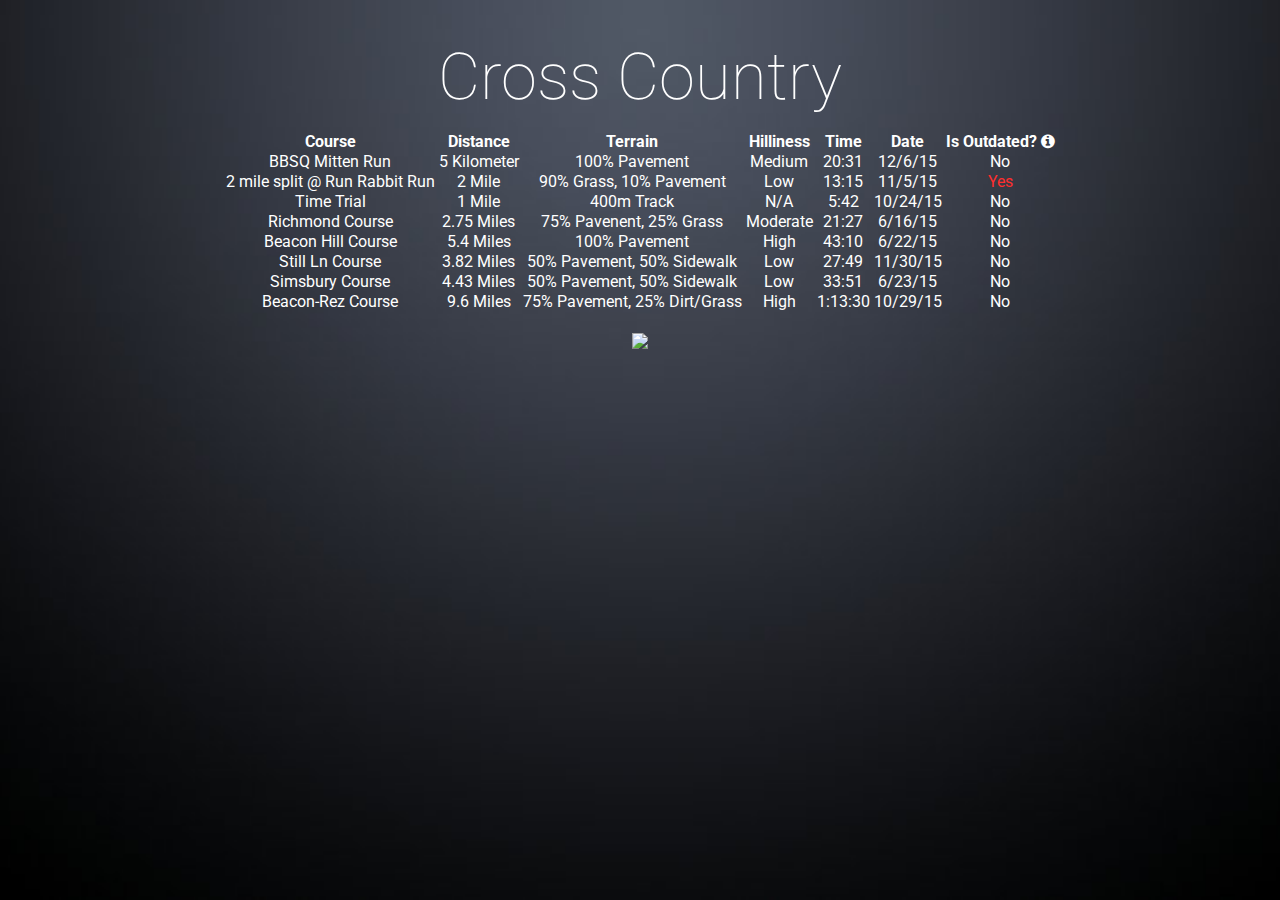
==== xc.html @ 2819d285 "Update xc.html" ====
<!DOCTYPE html>
<html lang="en" style=" height: 100%;">
<head>
  <meta http-equiv="content-type" content="text/html; charset=utf-8" />
  <title>Eric Z</title>
  <!-- Roboto Google Fonts -->
  <link href='http://fonts.googleapis.com/css?family=Roboto:400,100,100italic,300,300italic,400italic,500italic,500,700italic,700,900,900italic' rel='stylesheet' type='text/css'>
  <link href="assets/css/bootstrap.css" rel="stylesheet">
  <link href="assets/css/bootstrap-responsive.min.css" rel="stylesheet">
  <link href="//maxcdn.bootstrapcdn.com/font-awesome/4.2.0/css/font-awesome.min.css" rel="stylesheet">
  <link href="assets/css/style.css" rel="stylesheet">
  <script src="http://code.jquery.com/jquery.js"></script>
<script src="https://maxcdn.bootstrapcdn.com/bootstrap/3.2.0/js/bootstrap.min.js"></script>


<style>
  body {
    background: url(assets/images/bg1.jpg) no-repeat center center fixed;
    -webkit-background-size: cover;
    -moz-background-size: cover;
    -o-background-size: cover;
    background-size: cover;
    font-family: 'Roboto', sans-serif;
    line-height: 1.0;
  }
  
  .center {
    margin: 0 auto;
    text-align: center;
  }



</style>
<script type="text/javascript">
    $(document).ready(function () {
      $("[rel=tooltip]").tooltip();
    });
    </script>
      <script>
  (function(i,s,o,g,r,a,m){i['GoogleAnalyticsObject']=r;i[r]=i[r]||function(){
  (i[r].q=i[r].q||[]).push(arguments)},i[r].l=1*new Date();a=s.createElement(o),
  m=s.getElementsByTagName(o)[0];a.async=1;a.src=g;m.parentNode.insertBefore(a,m)
  })(window,document,'script','//www.google-analytics.com/analytics.js','ga');

  ga('create', 'UA-39931908-1', 'auto');
  ga('send', 'pageview');

</script>
</head>
<body>
  <div class="center">
    <div style="margin-top: 45px; font-size:65px; color: #FFFFFF; font-weight: 100">Cross Country</div>
    <center>
      <div class="container" style="margin-top: 20px;">
      <table class="table table-responsive">
      <thead>
        <tr class="white">
          <th><center>Course</center></th>
          <th><center>Distance</center></th>
          <th><center>Terrain</center></th>
          <th><center>Hilliness</center></th>
          <th><center>Time</center></th>
          <th><center>Date</center></th>
          <th><center>Is Outdated? <i data-toggle="tooltip" data-placement="top" rel="tooltip" title="This PR has been broken unofficially"  id="twitter" class="fa fa-info-circle"></i> </center></th>
        </tr>
      </thead>
      <tbody>
        <tr class="white">
          <td><center>BBSQ Mitten Run</center></td>
          <td><center>5 Kilometer</center></td>
          <td><center>100% Pavement</center></td>
          <td><center>Medium</center></td>
          <td><center>20:31</center></td>
          <td><center>12/6/15</center></td>
          <td><center>No</center></td>
        </tr>
          <tr class="white">
          <td><center>2 mile split @ Run Rabbit Run</center></td>
          <td><center>2 Mile</center></td>
          <td><center>90% Grass, 10% Pavement</center></td>
           <td><center>Low</center></td>
          <td><center>13:15</center></td>
          <td><center>11/5/15</center></td>
          <td class="red"><center>Yes</center></td>
        </tr>
         <tr class="white"> 
          <td><center>Time Trial</center></td>
          <td><center>1 Mile</center></td>
           <td><center>400m Track</center></td>
            <td><center>N/A</center></td>
          <td><center>5:42</center></td>
          <td><center>10/24/15</center></td>
         <td> <center> No</center></td>
        </tr>
         <tr class="white"> 
          <td><center>Richmond Course</center></td>
          <td><center>2.75 Miles</center></td>
           <td><center>75% Pavenent, 25% Grass</center></td>
            <td><center>Moderate</center></td>
          <td><center>21:27</center></td>
          <td><center>6/16/15</center></td>
         <td ><center>No</center></td>
        </tr>
        <tr class="white"> 
          <td><center>Beacon Hill Course</center></td>
          <td><center>5.4 Miles</center></td>
           <td><center>100% Pavement</center></td>
            <td><center>High</center></td>
          <td><center>43:10</center></td>
          <td><center>6/22/15</center></td>
         <td ><center>No</center></td>
        </tr>
         <tr class="white"> 
          <td><center>Still Ln Course</center></td>
          <td><center>3.82 Miles</center></td>
           <td><center>50% Pavement, 50% Sidewalk</center></td>
            <td><center>Low</center></td>
          <td><center>27:49</center></td>
          <td><center>11/30/15</center></td>
         <td><center>No</center></td>
        </tr>
        <tr class="white"> 
          <td><center>Simsbury Course</center></td>
          <td><center>4.43 Miles</center></td>
           <td><center>50% Pavement, 50% Sidewalk</center></td>
            <td><center>Low</center></td>
          <td><center>33:51</center></td>
          <td><center>6/23/15</center></td>
         <td><center>No</center></td>
        </tr>
         <tr class="white"> 
          <td><center>Beacon-Rez Course</center></td>
          <td><center>9.6 Miles</center></td>
           <td><center>75% Pavement, 25% Dirt/Grass</center></td>
            <td><center>High</center></td>
          <td><center>1:13:30</center></td>
          <td><center>10/29/15</center></td>
         <td><center>No</center></td>
        </tr>
      </tbody>
    </table>
    <center style="margin-top: 20px;">
      <image src="http://i.imgur.com/U482q4P.png"/>
    </center>
  </div>
</body>
</html>
---- assets/css/style.css ----
/* XC Styling*/
 #xc_header {
      background-color: transparent;
      padding: 20px;
      border-bottom: 1px solid #555;
      border: solid 1px white;
      margin: 15px;
      border-radius: 5px;
}
#xc_body {
    margin: 35px;
}

.panel > .panel-heading {
    background: #989898;
}

.panel-body {
    background: #C0C0C0; 
}
.modal-dialog { 
max-width : 100% ;
}

/*Home Page Styling*/
.icon {
    margin-right: 15px; 
    font-size: 8em; 
    color: white;
    position: absolute; 

}
li
{
    list-style-type: none;
}
.link {
	font-size: 20px !important;
	text-decoration: none !important;
	color: #ddd !important;
}
.red {
    color: #FE2E2E;
}
.white {
    color: #FFFFFF;
}
.center {
    margin: 0 auto;
    text-align: center;
    position: relative;
}
.circle {
	position: absolute;
	top: 50%;
	left: 50%;
}
#main {
  width: 82%;
   margin: 15px auto 0 auto;
    padding: 2%;
    display:table;
}
#main ul li
{
    display:table-cell;
}
#main ul li a
{
    vertical-align:middle;
    text-align:center;

}
#main ul li a img
{
    vertical-align:middle;
    text-align:center;
}
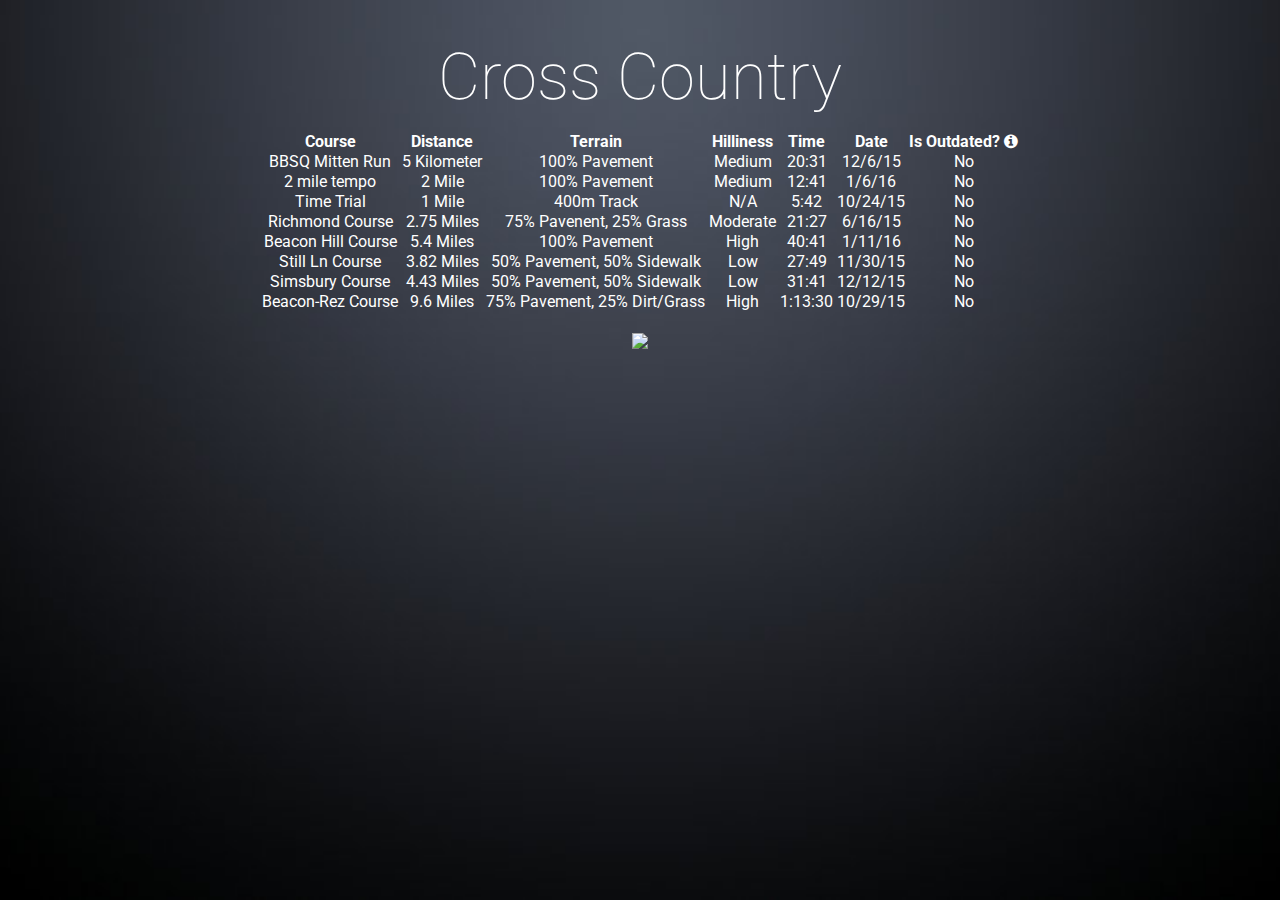
==== commit 12a3d910: "Update xc.html" ====
--- a/xc.html
+++ b/xc.html
@@ -76,13 +76,13 @@
           <td><center>No</center></td>
         </tr>
           <tr class="white">
-          <td><center>2 mile split @ Run Rabbit Run</center></td>
+          <td><center>2 mile tempo</center></td>
           <td><center>2 Mile</center></td>
-          <td><center>90% Grass, 10% Pavement</center></td>
-           <td><center>Low</center></td>
-          <td><center>13:15</center></td>
-          <td><center>11/5/15</center></td>
-          <td class="red"><center>Yes</center></td>
+          <td><center>100% Pavement</center></td>
+           <td><center>Medium</center></td>
+          <td><center>12:41</center></td>
+          <td><center>1/6/16</center></td>
+          <td><center>No</center></td>
         </tr>
          <tr class="white"> 
           <td><center>Time Trial</center></td>
@@ -107,8 +107,8 @@
           <td><center>5.4 Miles</center></td>
            <td><center>100% Pavement</center></td>
             <td><center>High</center></td>
-          <td><center>43:10</center></td>
-          <td><center>6/22/15</center></td>
+          <td><center>40:41</center></td>
+          <td><center>1/11/16</center></td>
          <td ><center>No</center></td>
         </tr>
          <tr class="white"> 
@@ -125,8 +125,8 @@
           <td><center>4.43 Miles</center></td>
            <td><center>50% Pavement, 50% Sidewalk</center></td>
             <td><center>Low</center></td>
-          <td><center>33:51</center></td>
-          <td><center>6/23/15</center></td>
+          <td><center>31:41</center></td>
+          <td><center>12/12/15</center></td>
          <td><center>No</center></td>
         </tr>
          <tr class="white"> 
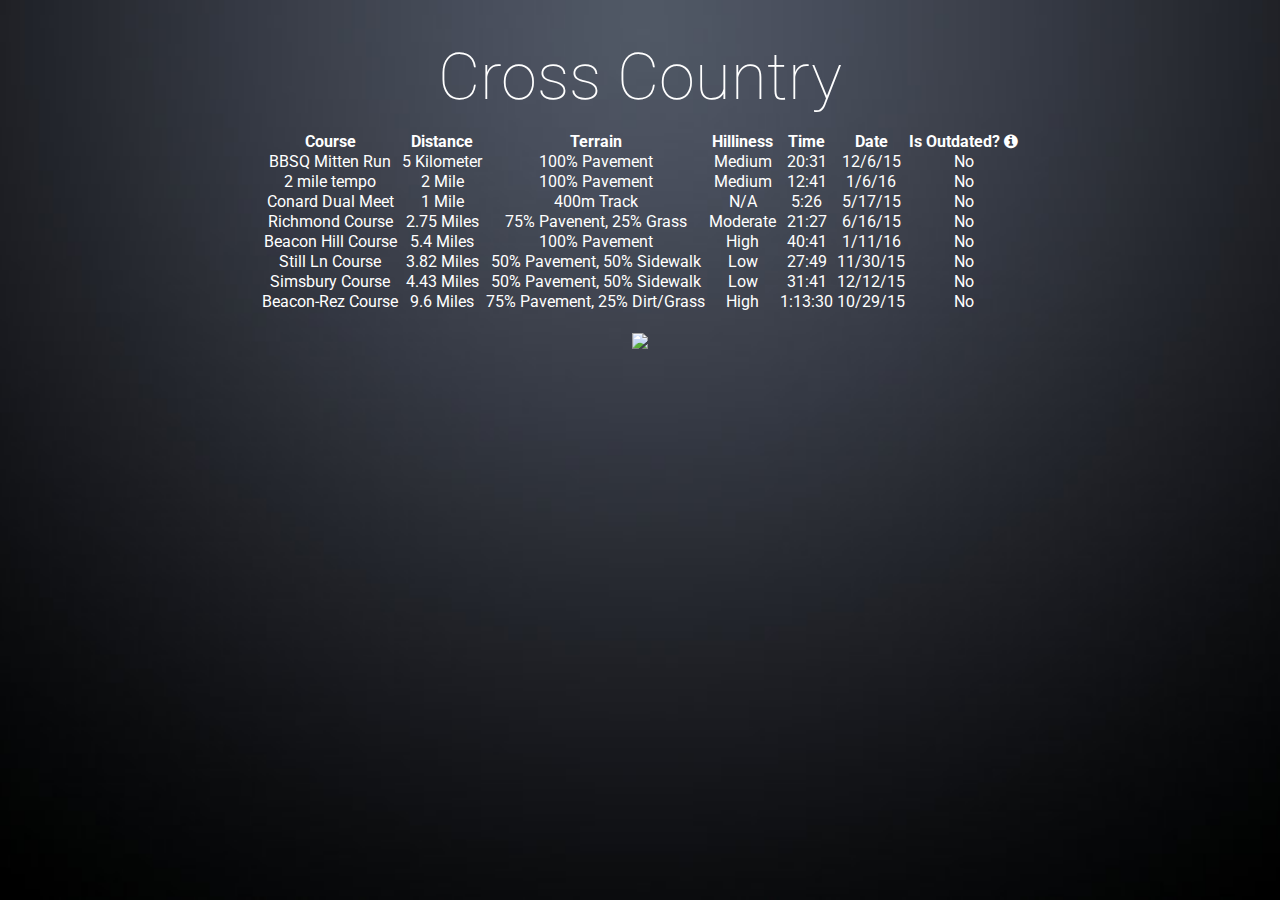
==== commit a96c76a9: "Update xc.html" ====
--- a/xc.html
+++ b/xc.html
@@ -85,12 +85,12 @@
           <td><center>No</center></td>
         </tr>
          <tr class="white"> 
-          <td><center>Time Trial</center></td>
+          <td><center>Conard Dual Meet</center></td>
           <td><center>1 Mile</center></td>
            <td><center>400m Track</center></td>
             <td><center>N/A</center></td>
-          <td><center>5:42</center></td>
-          <td><center>10/24/15</center></td>
+          <td><center>5:26</center></td>
+          <td><center>5/17/15</center></td>
          <td> <center> No</center></td>
         </tr>
          <tr class="white"> 
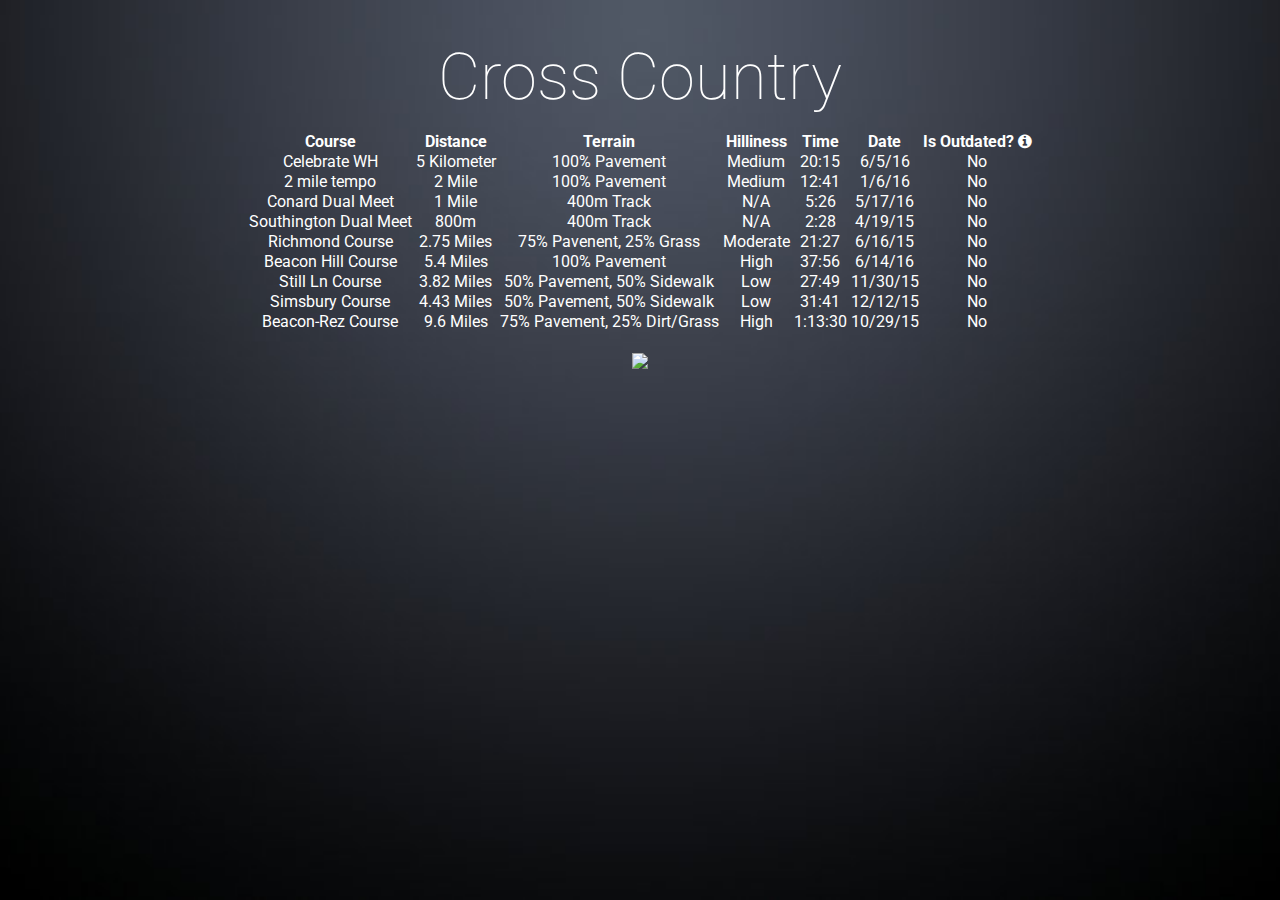
==== commit 7a0c2001: "Update xc.html" ====
--- a/xc.html
+++ b/xc.html
@@ -67,12 +67,12 @@
       </thead>
       <tbody>
         <tr class="white">
-          <td><center>BBSQ Mitten Run</center></td>
+          <td><center>Celebrate WH</center></td>
           <td><center>5 Kilometer</center></td>
           <td><center>100% Pavement</center></td>
           <td><center>Medium</center></td>
-          <td><center>20:31</center></td>
-          <td><center>12/6/15</center></td>
+          <td><center>20:15</center></td>
+          <td><center>6/5/16</center></td>
           <td><center>No</center></td>
         </tr>
           <tr class="white">
@@ -90,7 +90,16 @@
            <td><center>400m Track</center></td>
             <td><center>N/A</center></td>
           <td><center>5:26</center></td>
-          <td><center>5/17/15</center></td>
+          <td><center>5/17/16</center></td>
+         <td> <center> No</center></td>
+        </tr>
+        <tr class="white"> 
+          <td><center>Southington Dual Meet</center></td>
+          <td><center>800m</center></td>
+           <td><center>400m Track</center></td>
+            <td><center>N/A</center></td>
+          <td><center>2:28</center></td>
+          <td><center>4/19/15</center></td>
          <td> <center> No</center></td>
         </tr>
          <tr class="white"> 
@@ -107,8 +116,8 @@
           <td><center>5.4 Miles</center></td>
            <td><center>100% Pavement</center></td>
             <td><center>High</center></td>
-          <td><center>40:41</center></td>
-          <td><center>1/11/16</center></td>
+          <td><center>37:56</center></td>
+          <td><center>6/14/16</center></td>
          <td ><center>No</center></td>
         </tr>
          <tr class="white"> 
@@ -141,7 +150,7 @@
       </tbody>
     </table>
     <center style="margin-top: 20px;">
-      <image src="http://i.imgur.com/U482q4P.png"/>
+      <image src="http://i.imgur.com/rhvAGbH.png"/>
     </center>
   </div>
 </body>
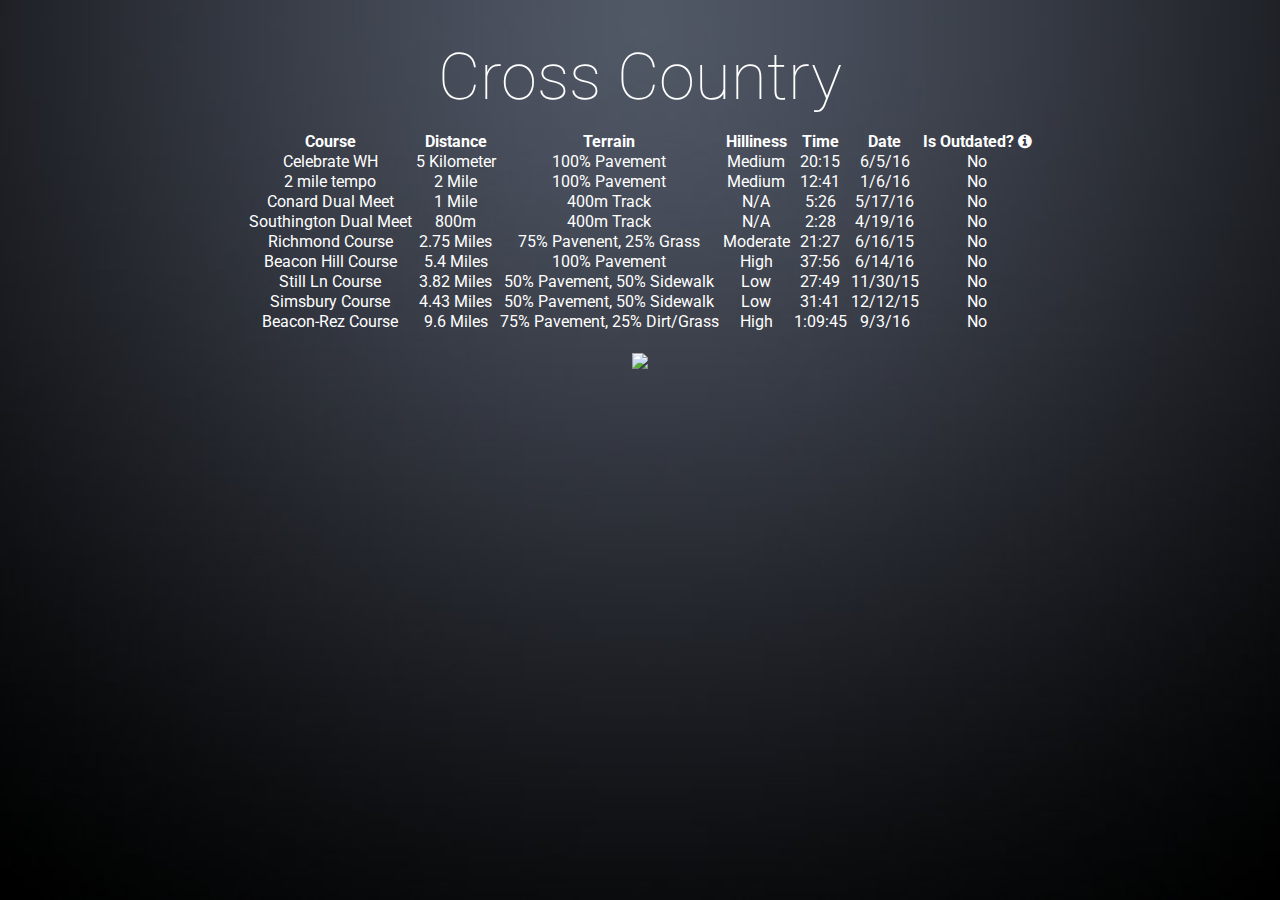
==== commit 2df81fc7: "Update xc.html" ====
--- a/xc.html
+++ b/xc.html
@@ -99,7 +99,7 @@
            <td><center>400m Track</center></td>
             <td><center>N/A</center></td>
           <td><center>2:28</center></td>
-          <td><center>4/19/15</center></td>
+          <td><center>4/19/16</center></td>
          <td> <center> No</center></td>
         </tr>
          <tr class="white"> 
@@ -143,8 +143,8 @@
           <td><center>9.6 Miles</center></td>
            <td><center>75% Pavement, 25% Dirt/Grass</center></td>
             <td><center>High</center></td>
-          <td><center>1:13:30</center></td>
-          <td><center>10/29/15</center></td>
+          <td><center>1:09:45</center></td>
+          <td><center>9/3/16</center></td>
          <td><center>No</center></td>
         </tr>
       </tbody>
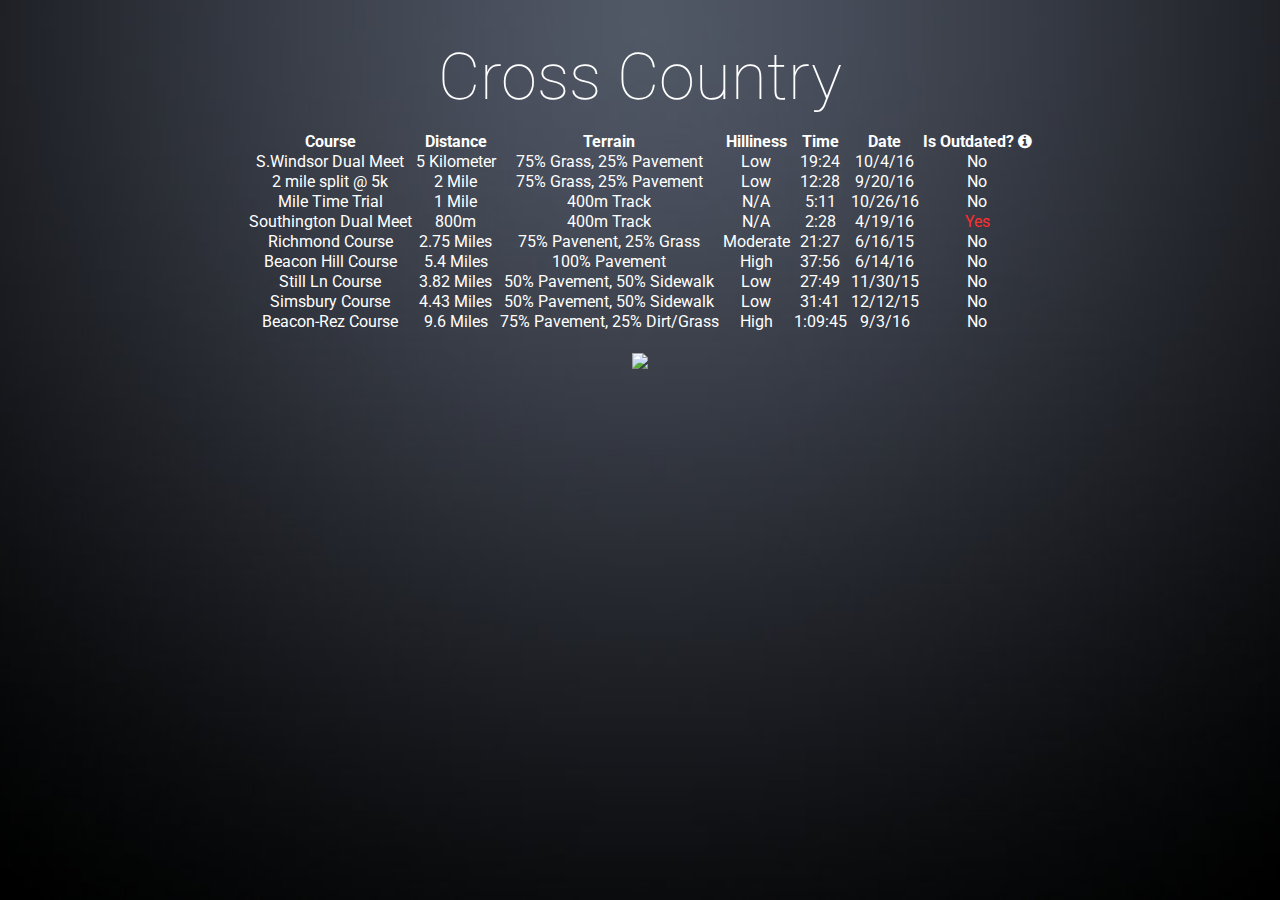
==== commit 4dc1b49b: "Update xc.html" ====
--- a/xc.html
+++ b/xc.html
@@ -67,30 +67,30 @@
       </thead>
       <tbody>
         <tr class="white">
-          <td><center>Celebrate WH</center></td>
+          <td><center>S.Windsor Dual Meet</center></td>
           <td><center>5 Kilometer</center></td>
-          <td><center>100% Pavement</center></td>
-          <td><center>Medium</center></td>
-          <td><center>20:15</center></td>
-          <td><center>6/5/16</center></td>
+          <td><center>75% Grass, 25% Pavement</center></td>
+          <td><center>Low</center></td>
+          <td><center>19:24</center></td>
+          <td><center>10/4/16</center></td>
           <td><center>No</center></td>
         </tr>
           <tr class="white">
-          <td><center>2 mile tempo</center></td>
+          <td><center>2 mile split @ 5k</center></td>
           <td><center>2 Mile</center></td>
-          <td><center>100% Pavement</center></td>
-           <td><center>Medium</center></td>
-          <td><center>12:41</center></td>
-          <td><center>1/6/16</center></td>
+          <td><center>75% Grass, 25% Pavement</center></td>
+           <td><center>Low</center></td>
+          <td><center>12:28</center></td>
+          <td><center>9/20/16</center></td>
           <td><center>No</center></td>
         </tr>
          <tr class="white"> 
-          <td><center>Conard Dual Meet</center></td>
+          <td><center>Mile Time Trial</center></td>
           <td><center>1 Mile</center></td>
            <td><center>400m Track</center></td>
             <td><center>N/A</center></td>
-          <td><center>5:26</center></td>
-          <td><center>5/17/16</center></td>
+          <td><center>5:11</center></td>
+          <td><center>10/26/16</center></td>
          <td> <center> No</center></td>
         </tr>
         <tr class="white"> 
@@ -100,7 +100,7 @@
             <td><center>N/A</center></td>
           <td><center>2:28</center></td>
           <td><center>4/19/16</center></td>
-         <td> <center> No</center></td>
+         <td class="red"> <center> Yes</center></td>
         </tr>
          <tr class="white"> 
           <td><center>Richmond Course</center></td>
@@ -150,7 +150,7 @@
       </tbody>
     </table>
     <center style="margin-top: 20px;">
-      <image src="http://i.imgur.com/rhvAGbH.png"/>
+      <image src="http://i.imgur.com/JL74aVS.png"/>
     </center>
   </div>
 </body>
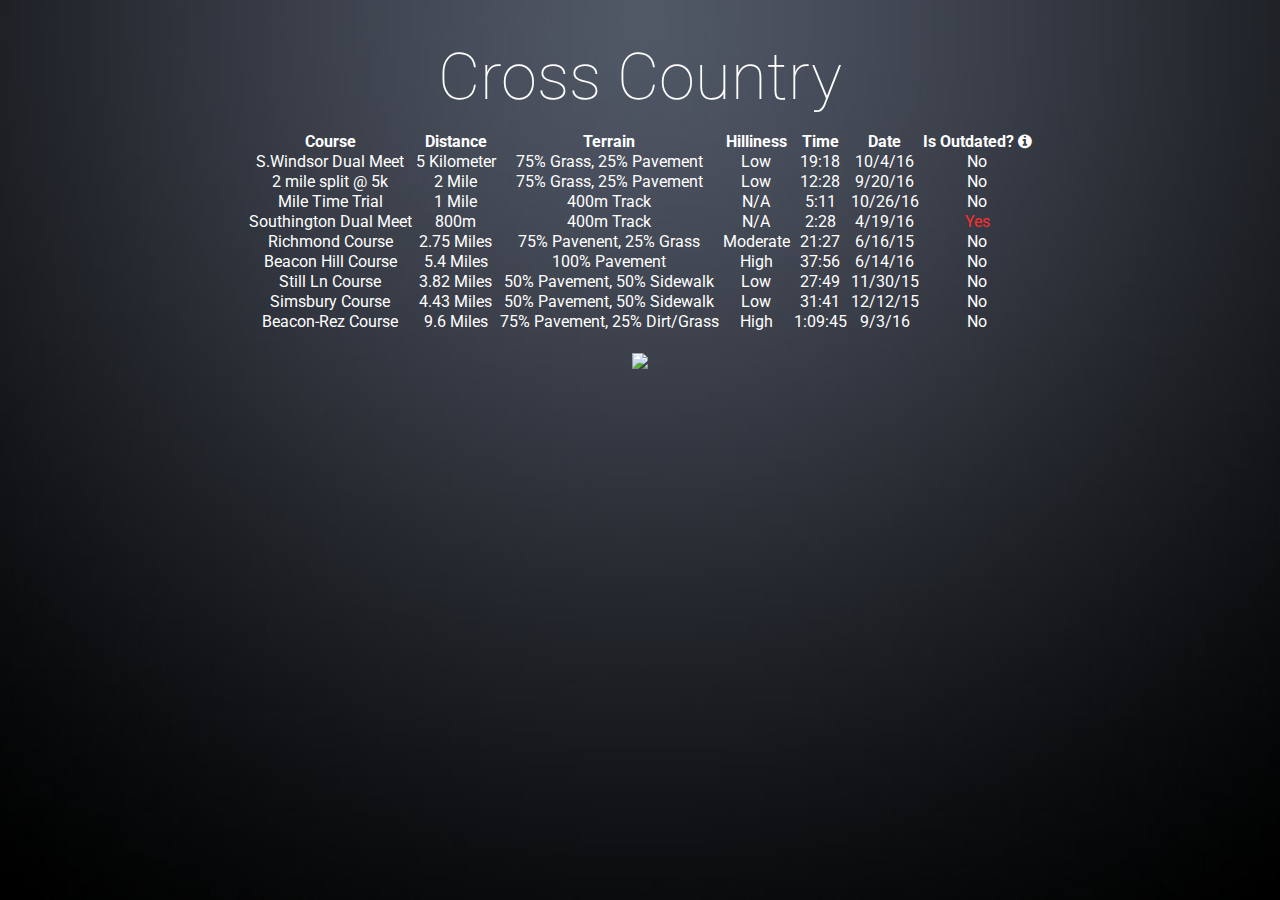
==== commit 8ccebb95: "Update xc.html" ====
--- a/xc.html
+++ b/xc.html
@@ -71,7 +71,7 @@
           <td><center>5 Kilometer</center></td>
           <td><center>75% Grass, 25% Pavement</center></td>
           <td><center>Low</center></td>
-          <td><center>19:24</center></td>
+          <td><center>19:18</center></td>
           <td><center>10/4/16</center></td>
           <td><center>No</center></td>
         </tr>
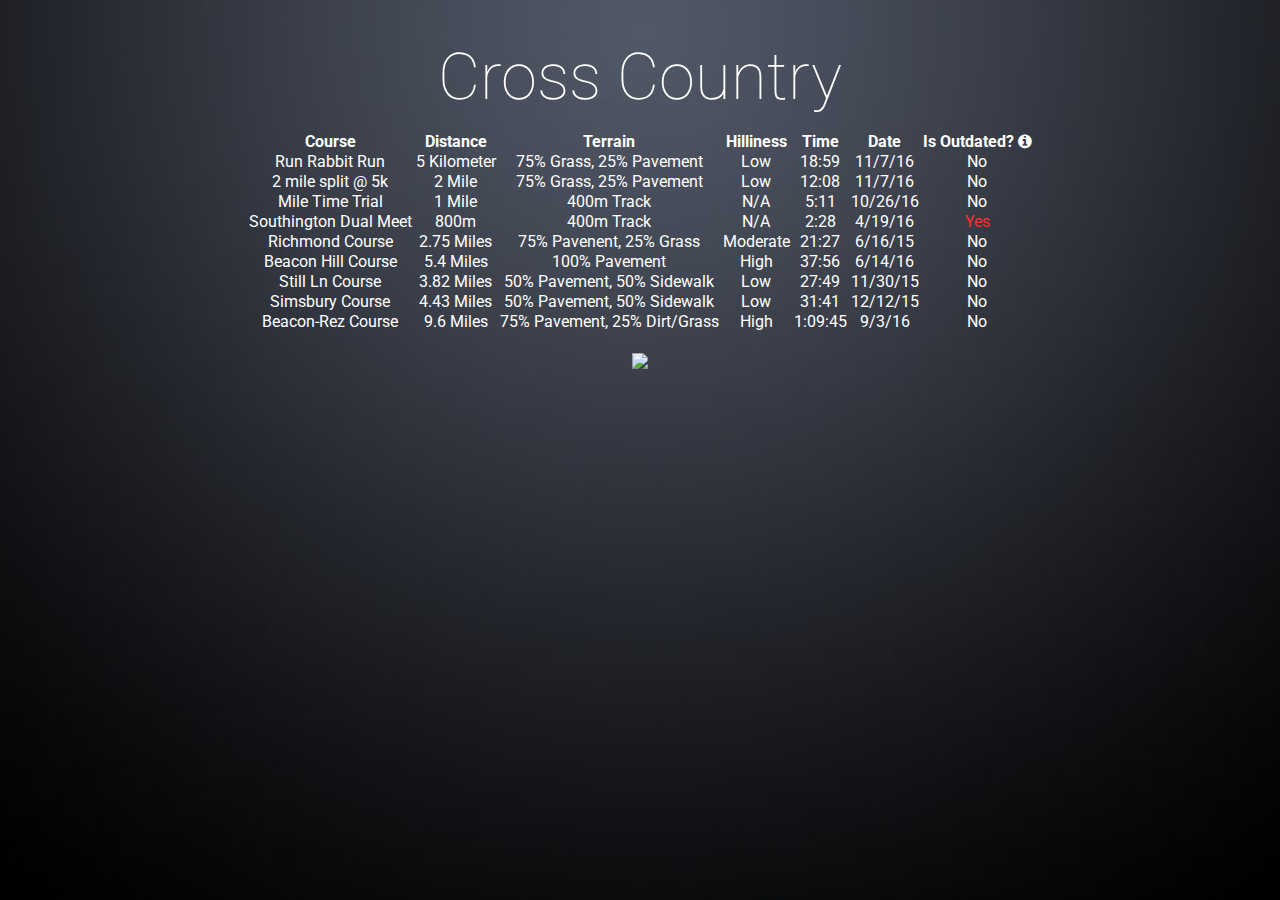
==== commit a268def8: "Update xc.html" ====
--- a/xc.html
+++ b/xc.html
@@ -67,12 +67,12 @@
       </thead>
       <tbody>
         <tr class="white">
-          <td><center>S.Windsor Dual Meet</center></td>
+          <td><center>Run Rabbit Run</center></td>
           <td><center>5 Kilometer</center></td>
           <td><center>75% Grass, 25% Pavement</center></td>
           <td><center>Low</center></td>
-          <td><center>19:18</center></td>
-          <td><center>10/4/16</center></td>
+          <td><center>18:59</center></td>
+          <td><center>11/7/16</center></td>
           <td><center>No</center></td>
         </tr>
           <tr class="white">
@@ -80,8 +80,8 @@
           <td><center>2 Mile</center></td>
           <td><center>75% Grass, 25% Pavement</center></td>
            <td><center>Low</center></td>
-          <td><center>12:28</center></td>
-          <td><center>9/20/16</center></td>
+          <td><center>12:08</center></td>
+          <td><center>11/7/16</center></td>
           <td><center>No</center></td>
         </tr>
          <tr class="white"> 
@@ -150,7 +150,7 @@
       </tbody>
     </table>
     <center style="margin-top: 20px;">
-      <image src="http://i.imgur.com/JL74aVS.png"/>
+      <image src="http://i.imgur.com/Mr0IMju.png"/>
     </center>
   </div>
 </body>
